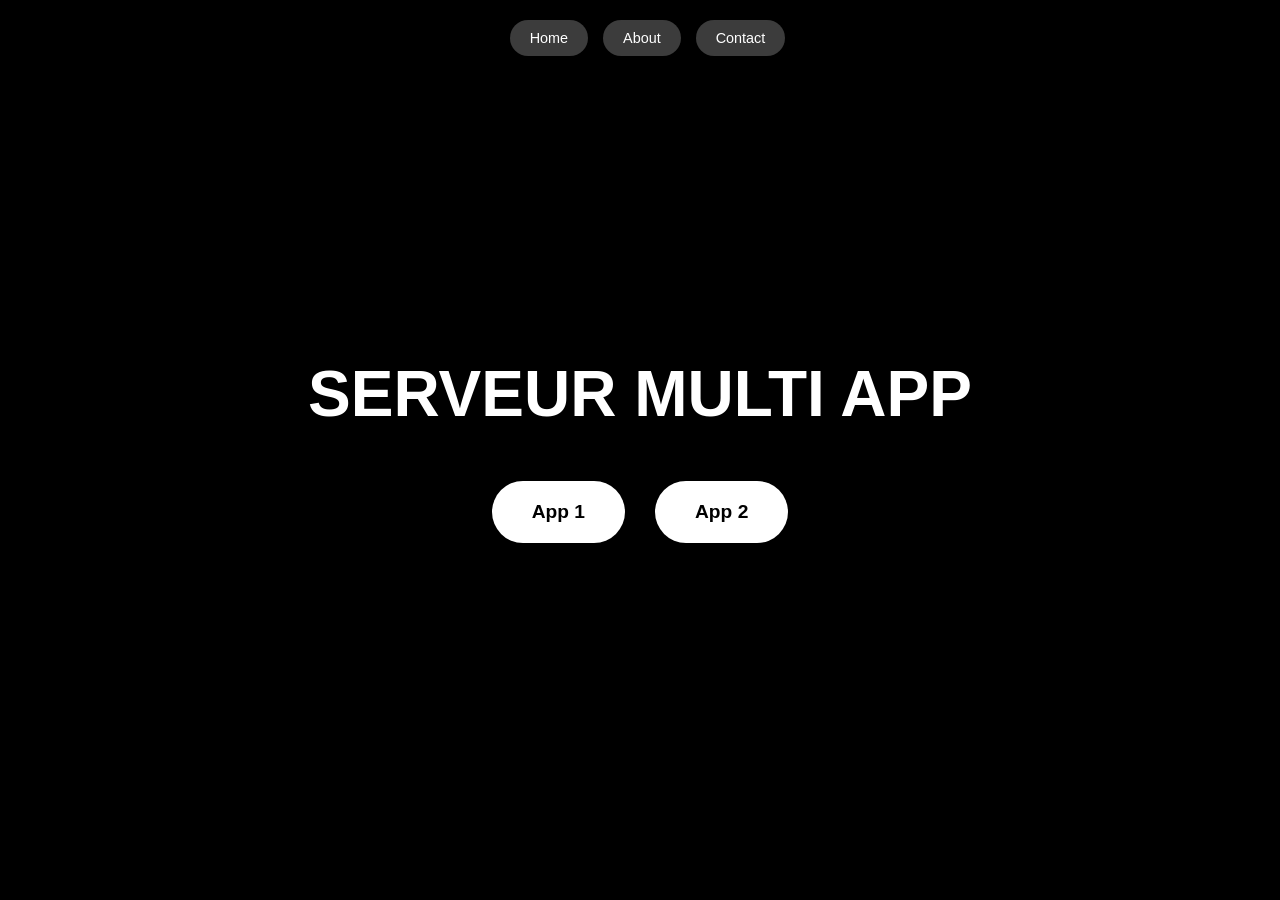
==== index.html @ 93f7bc95 "serveur_web_multi_app" ====
<!DOCTYPE html>
<html lang="fr">
<head>
    <meta charset="UTF-8">
    <meta name="viewport" content="width=device-width, initial-scale=1.0">
    <title>Multi-App Portal</title>
    <link rel="stylesheet" href="templates/static/styles.css">
    <link rel="icon" type="image/x-icon" href="templates/images/internet.ico">

</head>
<body>

    <header class="top-nav">
        <a href="index.html" class="nav-button">Home</a>
        <a href="#" class="nav-button">About</a>
        <a href="#" class="nav-button">Contact</a>
    </header>

    <div class="main-container">
        <h1 class="main-title">SERVEUR MULTI APP</h1>  
              
        <div class="button-group">
            <a href="" class="app-button">App 1</a>
            <a href="nodejs.html" class="app-button">App 2</a>
        </div>
    </div>

</body>
</html>
---- templates/static/styles.css ----
body, html {
    background-color: rgb(0, 0, 0);
    margin: 0;
    padding: 0;
    height: 100%;
    font-family: Arial, sans-serif;
    overflow: hidden;
} 

.main-container {
    display: flex;
    flex-direction: column;
    justify-content: center;
    align-items: center;
    height: 100vh;
    
    background-image: url('your-image.jpg'); 
    background-size: cover;
    background-position: center;
    background-repeat: no-repeat;
}

@import url(‘[https://fonts.googleapis.com/css2?family=Inter:wght@400;700&display=swap](https://fonts.googleapis.com/css2?family=Inter:wght@400;700&display=swap)’);
  .main-title {
    font-family: 'Arial'; 
    color: #ffffff;
    font-size: 4rem;
    margin-top: 0;
    margin-bottom: 50px; /* Adds 50px of empty space between the text and the buttons */
    text-align: center;
    font-weight: 900;
    text-shadow: 2px 2px 10px rgba(0,0,0,0.5);
}

.button-group {
    display: flex;
    gap: 30px;
    z-index: 10;
    position: relative;
}

.app-button {
    text-decoration: none;
    color: rgb(0, 0, 0);
    background-color: #ffffff;
    padding: 20px 40px;
    font-size: 1.2rem;
    font-weight: bold;
    border-radius: 50px;
    box-shadow: 0 4px 15px rgba(0,0,0,0.3);
}

.app-button:hover {
    background-color: #b8b8b8;
    box-shadow: 0 10px 25px rgba(0,0,0,0.5);
    cursor: pointer;
}

.top-nav {
    position: absolute;
    top: 0;
    left: 0;
    width: 100%;
    display: flex;
    justify-content: center;
    padding: 20px;
    box-sizing: border-box;
    z-index: 100;
}

.nav-button {
    text-decoration: none;
    color: white;
    margin-left: 15px;
    padding: 10px 20px;
    font-size: 0.9rem;
    background-color: rgba(255, 255, 255, 0.236); 
    border-radius: 50px;
    transition: all 0.3s ease;
}

.nav-button:hover {
    background-color: rgba(255, 255, 255, 0.3);
    border-color: white;
    transform: translateY(3px);
}
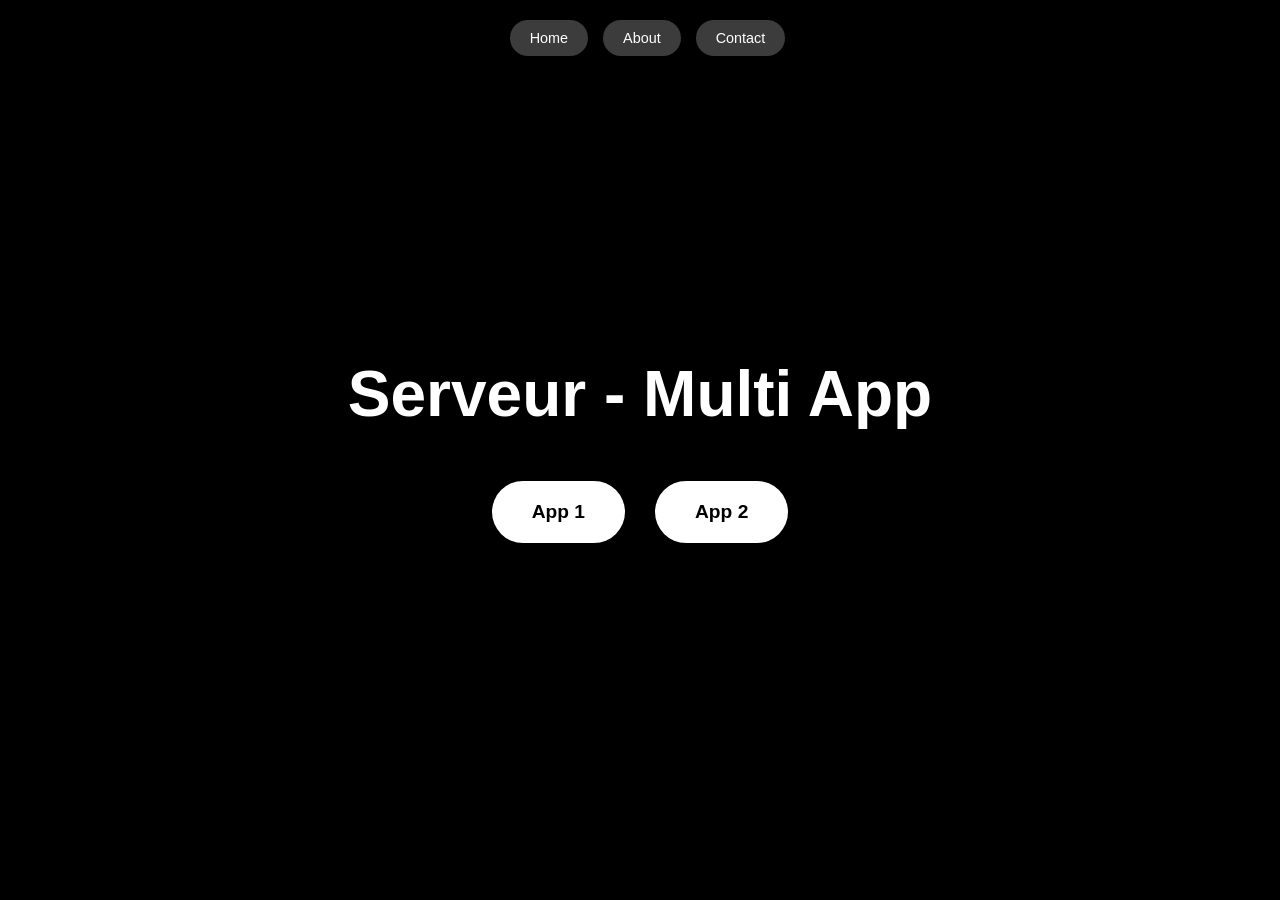
==== commit 53b0a4ad: "update" ====
--- a/index.html
+++ b/index.html
@@ -17,7 +17,7 @@
     </header>
 
     <div class="main-container">
-        <h1 class="main-title">SERVEUR MULTI APP</h1>  
+        <h1 class="main-title">Serveur - Multi App</h1>  
               
         <div class="button-group">
             <a href="" class="app-button">App 1</a>
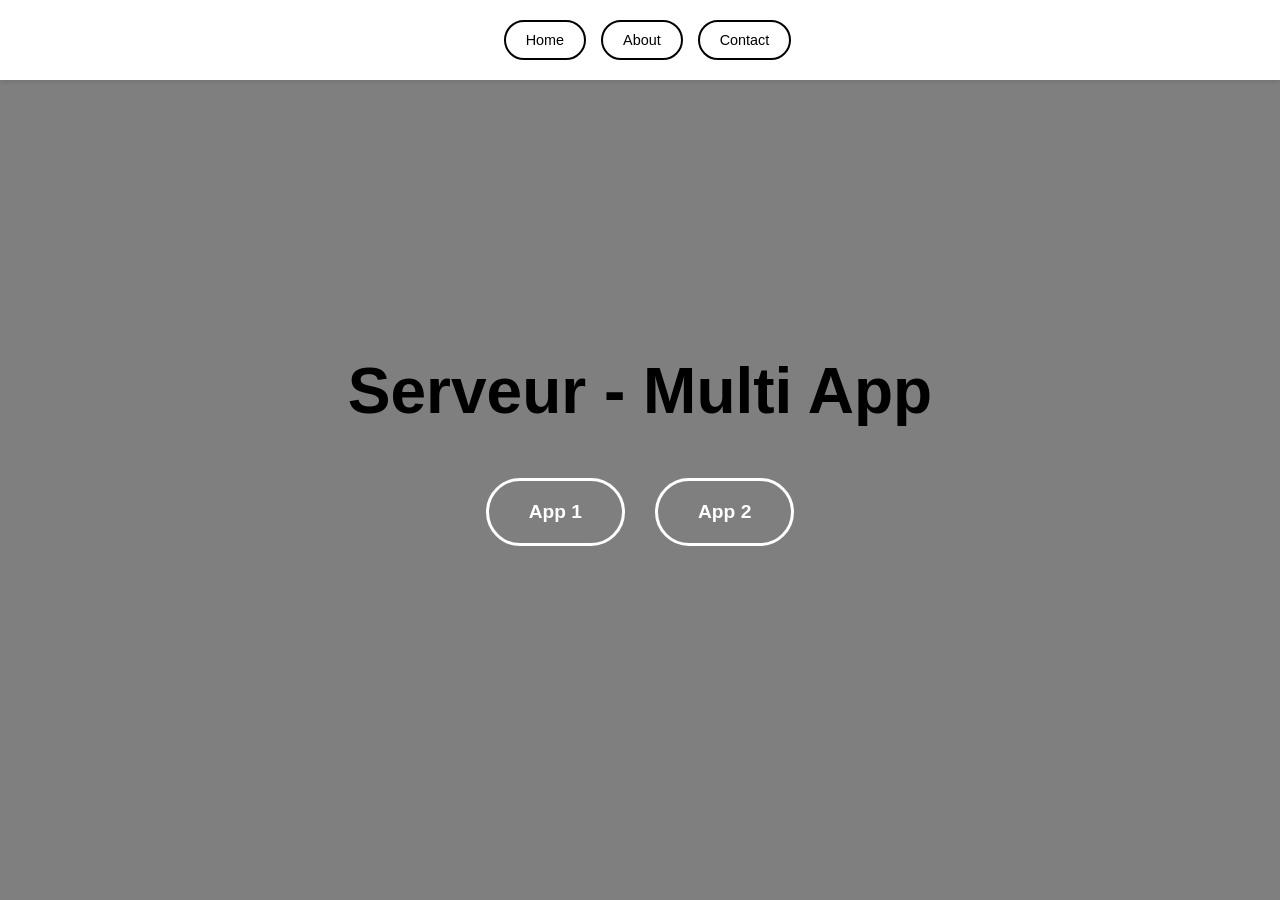
==== commit dd7ad02e: "website" ====
--- a/index.html
+++ b/index.html
@@ -3,17 +3,16 @@
 <head>
     <meta charset="UTF-8">
     <meta name="viewport" content="width=device-width, initial-scale=1.0">
-    <title>Multi-App Portal</title>
+    <title>Multi-App</title>
     <link rel="stylesheet" href="templates/static/styles.css">
     <link rel="icon" type="image/x-icon" href="templates/images/internet.ico">
 
 </head>
 <body>
-
     <header class="top-nav">
         <a href="index.html" class="nav-button">Home</a>
-        <a href="#" class="nav-button">About</a>
-        <a href="#" class="nav-button">Contact</a>
+        <a href="about.html" class="nav-button">About</a>
+        <a href="contact.html" class="nav-button">Contact</a>
     </header>
 
     <div class="main-container">
@@ -21,9 +20,8 @@
               
         <div class="button-group">
             <a href="" class="app-button">App 1</a>
-            <a href="nodejs.html" class="app-button">App 2</a>
+            <a href="" class="app-button">App 2</a>
         </div>
     </div>
-
 </body>
 </html>
--- a/templates/static/styles.css
+++ b/templates/static/styles.css
@@ -1,10 +1,10 @@
 body, html {
-    background-color: rgb(0, 0, 0);
+    background-color: #7f7f7f;
     margin: 0;
     padding: 0;
     height: 100%;
-    font-family: Arial, sans-serif;
-    overflow: hidden;
+    font-family:SoDoSans,Helvetica Neue,Helvetica,Arial,sans-serif;
+    overflow-x: hidden;
 } 
 
 .main-container {
@@ -20,16 +20,23 @@
     background-repeat: no-repeat;
 }
 
-@import url(‘[https://fonts.googleapis.com/css2?family=Inter:wght@400;700&display=swap](https://fonts.googleapis.com/css2?family=Inter:wght@400;700&display=swap)’);
-  .main-title {
+.about-text {
+    color: #000000;
+    font-size: 1.2rem;
+    max-width: 600px; 
+    text-align: center;
+    line-height: 1.5;     
+    margin: 0 20px;
+}
+
+.main-title {
     font-family: 'Arial'; 
-    color: #ffffff;
+    color: #000000;
     font-size: 4rem;
     margin-top: 0;
-    margin-bottom: 50px; /* Adds 50px of empty space between the text and the buttons */
+    margin-bottom: 50px;
     text-align: center;
     font-weight: 900;
-    text-shadow: 2px 2px 10px rgba(0,0,0,0.5);
 }
 
 .button-group {
@@ -41,18 +48,18 @@
 
 .app-button {
     text-decoration: none;
-    color: rgb(0, 0, 0);
-    background-color: #ffffff;
+    color: rgb(255, 255, 255);
+    background-color: transparent;
     padding: 20px 40px;
     font-size: 1.2rem;
     font-weight: bold;
+    border: 3px solid white;
     border-radius: 50px;
-    box-shadow: 0 4px 15px rgba(0,0,0,0.3);
+    transition: background-color 0.3s ease;
 }
 
 .app-button:hover {
-    background-color: #b8b8b8;
-    box-shadow: 0 10px 25px rgba(0,0,0,0.5);
+    background-color: rgba(0, 0, 0, 0.1);
     cursor: pointer;
 }
 
@@ -66,21 +73,25 @@
     padding: 20px;
     box-sizing: border-box;
     z-index: 100;
+    background-color: #ffffff; 
+    background-size: 100000px;
+    box-shadow: 0px 2px 5px rgba(0,0,0,0.1);
+
 }
 
 .nav-button {
     text-decoration: none;
-    color: white;
+    color: rgb(0, 0, 0);
+    border: 2px solid rgb(0, 0, 0);
     margin-left: 15px;
     padding: 10px 20px;
     font-size: 0.9rem;
-    background-color: rgba(255, 255, 255, 0.236); 
+    background-color: transparent;
     border-radius: 50px;
     transition: all 0.3s ease;
 }
 
 .nav-button:hover {
-    background-color: rgba(255, 255, 255, 0.3);
-    border-color: white;
-    transform: translateY(3px);
+    background-color: rgba(0, 0, 0, 0.2);
+    border-color: rgb(0, 0, 0);
 }
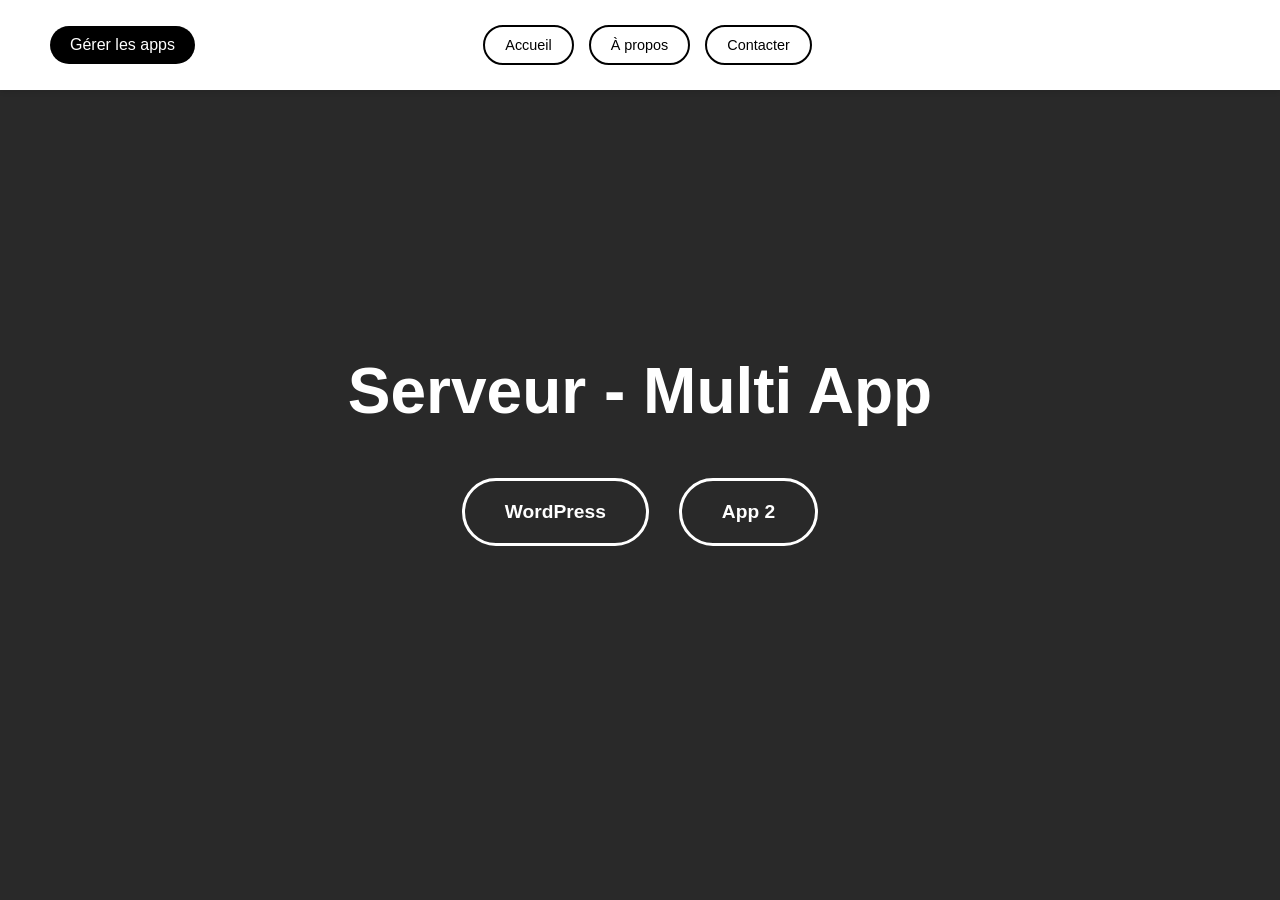
==== commit d7651db4: "update" ====
--- a/index.html
+++ b/index.html
@@ -3,25 +3,27 @@
 <head>
     <meta charset="UTF-8">
     <meta name="viewport" content="width=device-width, initial-scale=1.0">
-    <title>Multi-App</title>
+    <title>Accueil</title>
     <link rel="stylesheet" href="templates/static/styles.css">
     <link rel="icon" type="image/x-icon" href="templates/images/internet.ico">
-
 </head>
 <body>
     <header class="top-nav">
-        <a href="index.html" class="nav-button">Home</a>
-        <a href="about.html" class="nav-button">About</a>
-        <a href="contact.html" class="nav-button">Contact</a>
+        <a href="manage.html" class="manage-btn">Gérer les apps</a>
+
+        <div class="nav-links">
+            <a href="index.html" class="nav-button">Accueil</a>
+            <a href="about.html" class="nav-button">À propos</a>
+            <a href="contact.html" class="nav-button">Contacter</a>
+        </div>
     </header>
 
     <div class="main-container">
         <h1 class="main-title">Serveur - Multi App</h1>  
               
-        <div class="button-group">
-            <a href="" class="app-button">App 1</a>
-            <a href="" class="app-button">App 2</a>
-        </div>
+        <div class="button-group"></div>
     </div>
+
+    <script src="templates/static/index.js"></script>
 </body>
 </html>
--- a/templates/static/styles.css
+++ b/templates/static/styles.css
@@ -1,9 +1,13 @@
 body, html {
-    background-color: #7f7f7f;
+    background-image: linear-gradient(rgba(0, 0, 0, 0.6), rgba(0, 0, 0, 0.6)), url("https://external-content.duckduckgo.com/iu/?u=https%3A%2F%2Fwallpapercave.com%2Fwp%2Fwp9378849.png&f=1&nofb=1&ipt=01c0c7ba10d58333e705885cc61c311d1168fc5d88e315414b62544d7e1a2225");
+    background-size: cover; 
+    background-position: center;
+    background-repeat: no-repeat;
+    background-attachment: fixed;
     margin: 0;
     padding: 0;
     height: 100%;
-    font-family:SoDoSans,Helvetica Neue,Helvetica,Arial,sans-serif;
+    font-family: SoDoSans, Helvetica Neue, Helvetica, Arial, sans-serif;
     overflow-x: hidden;
 } 
 
@@ -13,15 +17,10 @@
     justify-content: center;
     align-items: center;
     height: 100vh;
-    
-    background-image: url('your-image.jpg'); 
-    background-size: cover;
-    background-position: center;
-    background-repeat: no-repeat;
 }
 
 .about-text {
-    color: #000000;
+    color: #ffffff;
     font-size: 1.2rem;
     max-width: 600px; 
     text-align: center;
@@ -31,7 +30,7 @@
 
 .main-title {
     font-family: 'Arial'; 
-    color: #000000;
+    color: #ffffff;
     font-size: 4rem;
     margin-top: 0;
     margin-bottom: 50px;
@@ -39,14 +38,14 @@
     font-weight: 900;
 }
 
-.button-group {
+.button-group { 
     display: flex;
     gap: 30px;
     z-index: 10;
     position: relative;
 }
 
-.app-button {
+.app-button { 
     text-decoration: none;
     color: rgb(255, 255, 255);
     background-color: transparent;
@@ -59,24 +58,42 @@
 }
 
 .app-button:hover {
-    background-color: rgba(0, 0, 0, 0.1);
+    background-color: rgba(255, 255, 255, 0.1);
     cursor: pointer;
 }
 
 .top-nav {
-    position: absolute;
+    display: flex;
+    justify-content: center;
+    position: fixed;
+    align-items: center;
     top: 0;
     left: 0;
     width: 100%;
+    height: 90px;
     display: flex;
-    justify-content: center;
-    padding: 20px;
-    box-sizing: border-box;
+    padding: 45px;
     z-index: 100;
     background-color: #ffffff; 
-    background-size: 100000px;
     box-shadow: 0px 2px 5px rgba(0,0,0,0.1);
+    box-sizing: border-box;
+    z-index: 1000;
+}
 
+.manage-btn {
+    text-decoration: none;
+    position: absolute;
+    left: 50px;
+    color: rgb(255, 255, 255);
+    padding: 10px 20px;
+    font-size: 1rem;
+    background-color: rgb(0, 0, 0); 
+    border-radius: 50px;
+    transition: all 0.3s ease;
+}
+
+.manage-btn:hover {
+    background-color: rgba(0, 0, 0, 0.687);
 }
 
 .nav-button {
@@ -94,4 +111,44 @@
 .nav-button:hover {
     background-color: rgba(0, 0, 0, 0.2);
     border-color: rgb(0, 0, 0);
+}
+
+.nav-links {
+    display: flex;
+    align-items: center;
+    justify-content: center;
+}
+
+.admin-container {
+    background: white;
+    padding: 30px;
+    border-radius: 10px;
+    margin: 150px auto 50px auto; 
+    max-width: 500px;
+    text-align: center;
+}
+
+.admin-container input, .admin-container select {
+    width: 90%;
+    padding: 10px;
+    margin-bottom: 15px;
+    border-radius: 5px;
+    border: 1px solid #ccc;
+    font-family: Arial, sans-serif;
+}
+
+.admin-btn {
+    background-color: black;
+    color: white;
+    padding: 10px 20px;
+    font-size: 1rem;
+    font-weight: bold;
+    border: 2px solid black;
+    border-radius: 50px;
+    cursor: pointer;
+    transition: 0.3s ease;
+}
+
+.admin-btn:hover {
+    background-color: rgba(0, 0, 0, 0.7);
 }
